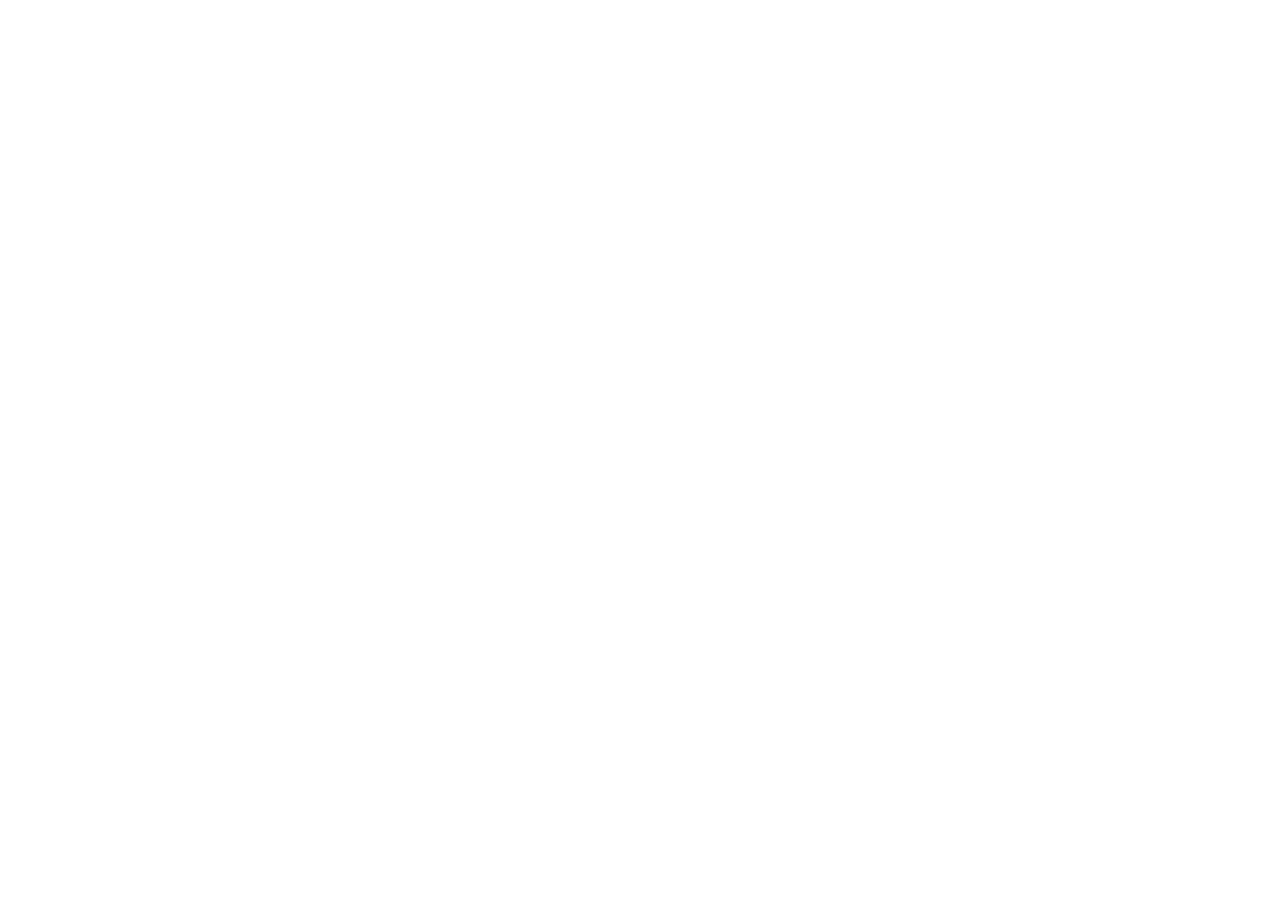
==== index.html @ f17f1901 "initial commit" ====
<!DOCTYPE html>
<html lang="pl">
<head>
    <meta charset="UTF-8">
    <meta name="viewport" content="width=device-width, initial-scale=1.0">
    <title>Projekty szkolne</title>
</head>
<body>
    
</body>
</html>
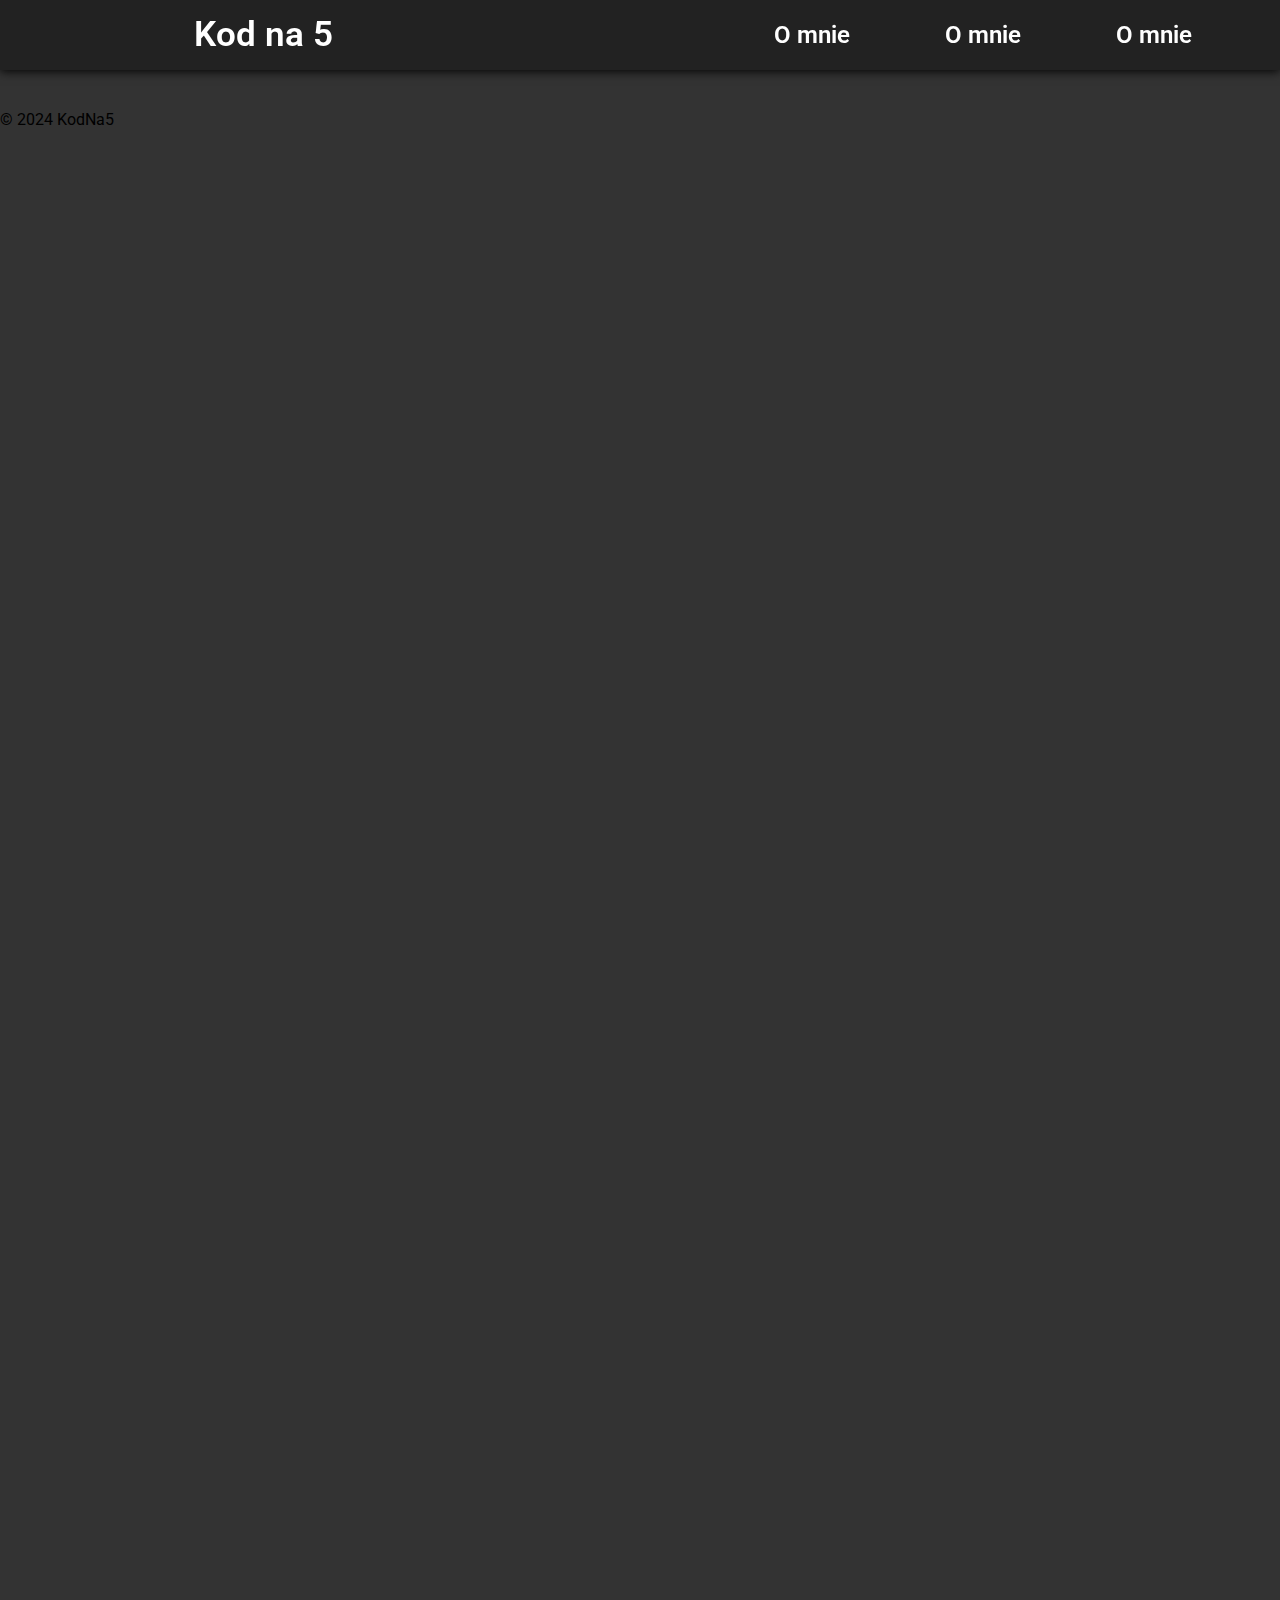
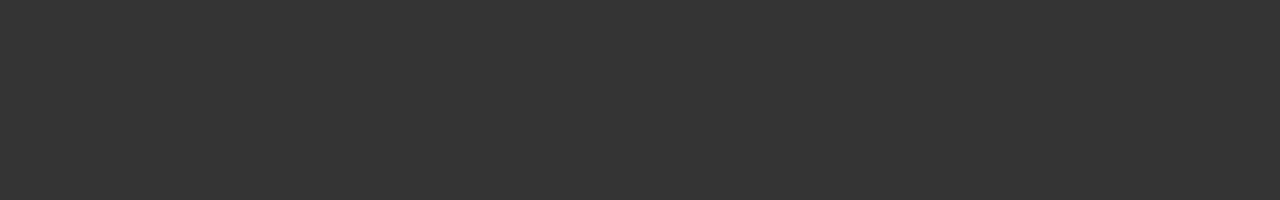
==== commit d13a77aa: "add menu" ====
--- a/index.html
+++ b/index.html
@@ -1,11 +1,30 @@
 <!DOCTYPE html>
 <html lang="pl">
 <head>
-    <meta charset="UTF-8">
-    <meta name="viewport" content="width=device-width, initial-scale=1.0">
-    <title>Projekty szkolne</title>
+    <meta charset="UTF-8">
+    <meta name="viewport" content="width=device-width, initial-scale=1.0">
+    <title>Kod na 5</title>
+    <link rel="preconnect" href="https://fonts.googleapis.com">
+    <link rel="preconnect" href="https://fonts.gstatic.com" crossorigin>
+    <link href="https://fonts.googleapis.com/css2?family=Roboto:ital,wght@0,100;0,300;0,400;0,500;0,700;0,900;1,100;1,300;1,400;1,500;1,700;1,900&display=swap" rel="stylesheet">
+    <link rel="stylesheet" href="css/style.css">
 </head>
 <body>
-    
+    <nav>
+        <div class="logo">
+            <a href="">Kod na 5</a>
+        </div>
+        <div class="menu">
+            <a href="">O mnie</a>
+            <a class="a-header2" href="">O mnie</a>
+            <a class="a-header3" href="">O mnie</a>
+        </div>
+    </nav>
+    <header>
+        <h1>Twoja pomoc w projektach z informatyki</h1>
+    </header>
+    <main>
+    </main>
+    <footer><p>&copy; 2024 KodNa5</p></footer>
 </body>
 </html>--- a/css/style.css
+++ b/css/style.css
@@ -0,0 +1,176 @@
+/* http://meyerweb.com/eric/tools/css/reset/ 
+   v2.0 | 20110126
+   License: none (public domain)
+*/
+html, body, div, span, applet, object, iframe,
+h1, h2, h3, h4, h5, h6, p, blockquote, pre,
+a, abbr, acronym, address, big, cite, code,
+del, dfn, em, img, ins, kbd, q, s, samp,
+small, strike, strong, sub, sup, tt, var,
+b, u, i, center,
+dl, dt, dd, ol, ul, li,
+fieldset, form, label, legend,
+table, caption, tbody, tfoot, thead, tr, th, td,
+article, aside, canvas, details, embed,
+figure, figcaption, footer, header, hgroup,
+menu, nav, output, ruby, section, summary,
+time, mark, audio, video {
+  margin: 0;
+  padding: 0;
+  border: 0;
+  font-size: 100%;
+  font: inherit;
+  vertical-align: baseline;
+}
+
+/* HTML5 display-role reset for older browsers */
+article, aside, details, figcaption, figure,
+footer, header, hgroup, menu, nav, section {
+  display: block;
+}
+
+body {
+  line-height: 1;
+}
+
+ol, ul {
+  list-style: none;
+}
+
+blockquote, q {
+  quotes: none;
+}
+
+blockquote:before, blockquote:after,
+q:before, q:after {
+  content: "";
+  content: none;
+}
+
+table {
+  border-collapse: collapse;
+  border-spacing: 0;
+}
+
+a {
+  text-decoration: none;
+  color: inherit;
+}
+
+nav {
+  width: 100%;
+  height: 70px;
+  background-color: #222;
+  color: white;
+  font-size: 1.5rem;
+  display: flex;
+  justify-content: center;
+  align-items: center;
+  position: fixed;
+  top: 0px;
+  left: 0;
+  box-shadow: 0px 1px 10px black;
+  font-weight: 600;
+}
+nav .logo {
+  padding-left: 30px;
+  flex-basis: 50%;
+  transition: 0.3s;
+}
+@media (hover: hover) {
+  nav .logo:hover {
+    color: #add8e6;
+  }
+}
+@media (hover: none) {
+  nav .logo:active {
+    color: #add8e6;
+  }
+}
+nav .menu {
+  display: flex;
+  justify-content: space-around;
+  align-items: center;
+  flex-basis: 50%;
+  font-size: 1rem;
+}
+nav .menu a {
+  position: relative;
+  transition: 0.5s;
+}
+nav .menu a:hover {
+  color: #add8e6;
+  text-shadow: 1px 1px 1px #add8e6;
+}
+@media (hover: hover) {
+  nav .menu a::after, nav .menu a::before {
+    content: "";
+    width: 120%;
+    height: 4px;
+    background: white;
+    position: absolute;
+    z-index: 3;
+    transform: scaleX(0);
+    transition: 0.5s cubic-bezier(0.68, -0.55, 0.265, 1.55);
+    left: -10%;
+  }
+  nav .menu a::before {
+    top: -3px;
+    transform-origin: left;
+  }
+  nav .menu a::after {
+    bottom: -3px;
+    transform-origin: right;
+  }
+  nav .menu a:hover::after, nav .menu a:hover::before {
+    transform: scaleX(1);
+    background-color: #add8e6;
+  }
+  nav .menu a #a-header2::before {
+    top: -3px;
+    transform-origin: center;
+  }
+  nav .menu a #a-header2::after {
+    bottom: -3px;
+    transform-origin: center;
+  }
+  nav .menu a #a-header3::before {
+    top: -3px;
+    transform-origin: right;
+  }
+  nav .menu a #a-header3::after {
+    bottom: -3px;
+    transform-origin: left;
+  }
+}
+@media (hover: none) {
+  nav .menu a:active {
+    color: #add8e6;
+    text-shadow: 1px 1px 1px #add8e6;
+  }
+}
+@media (min-width: 1024px) {
+  nav {
+    font-size: 2.2rem;
+  }
+  nav .menu {
+    font-size: 1.5rem;
+  }
+}
+
+*, *::after, *::before {
+  box-sizing: border-box;
+}
+
+html, body {
+  scroll-behavior: smooth;
+  font-family: "Roboto", "sans-serif";
+}
+
+body {
+  height: 200vh;
+  scroll-behavior: smooth;
+  background-color: #333;
+}
+
+/*# sourceMappingURL=style.css.map */
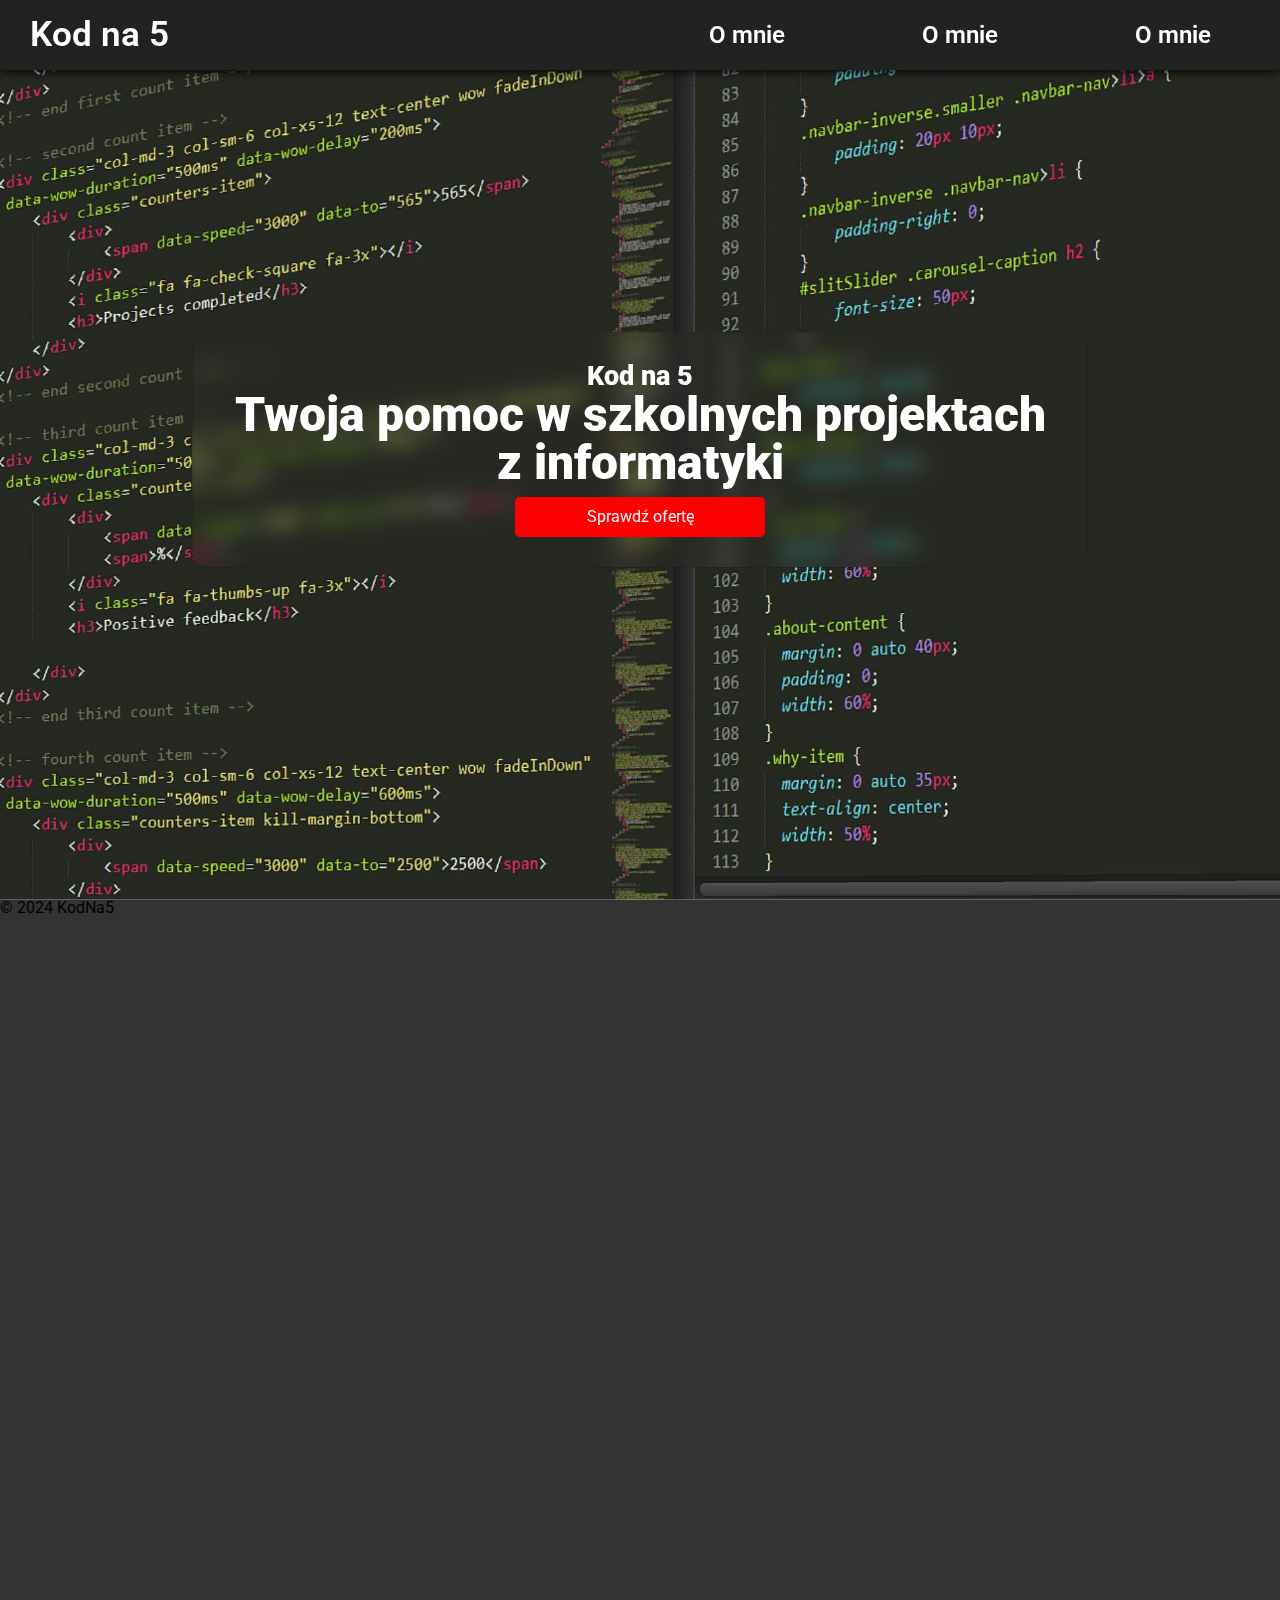
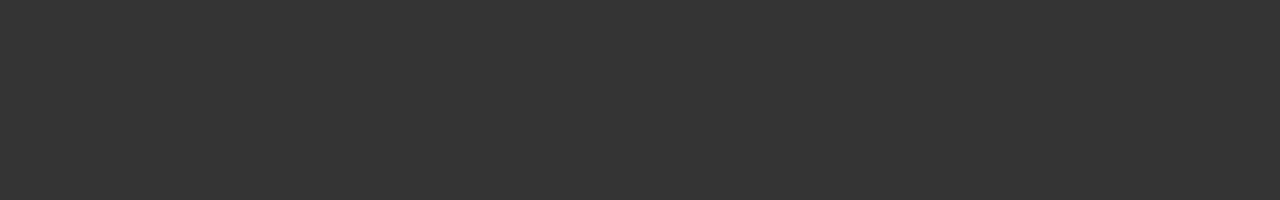
==== commit 3480e3c9: "add header" ====
--- a/index.html
+++ b/index.html
@@ -1,30 +1,41 @@
 <!DOCTYPE html>
 <html lang="pl">
 <head>
-    <meta charset="UTF-8">
-    <meta name="viewport" content="width=device-width, initial-scale=1.0">
-    <title>Kod na 5</title>
-    <link rel="preconnect" href="https://fonts.googleapis.com">
-    <link rel="preconnect" href="https://fonts.gstatic.com" crossorigin>
-    <link href="https://fonts.googleapis.com/css2?family=Roboto:ital,wght@0,100;0,300;0,400;0,500;0,700;0,900;1,100;1,300;1,400;1,500;1,700;1,900&display=swap" rel="stylesheet">
-    <link rel="stylesheet" href="css/style.css">
+    <meta charset="UTF-8">
+    <meta name="viewport" content="width=device-width, initial-scale=1.0">
+    <title>Kod na 5</title>
+    <link rel="preconnect" href="https://fonts.googleapis.com">
+    <link rel="preconnect" href="https://fonts.gstatic.com" crossorigin>
+    <link href="https://fonts.googleapis.com/css2?family=Roboto:ital,wght@0,100;0,300;0,400;0,500;0,700;0,900;1,100;1,300;1,400;1,500;1,700;1,900&display=swap"rel="stylesheet">
+    <link rel="stylesheet" href="css/style.css">
 </head>
 <body>
-    <nav>
-        <div class="logo">
-            <a href="">Kod na 5</a>
-        </div>
-        <div class="menu">
-            <a href="">O mnie</a>
-            <a class="a-header2" href="">O mnie</a>
-            <a class="a-header3" href="">O mnie</a>
-        </div>
-    </nav>
-    <header>
-        <h1>Twoja pomoc w projektach z informatyki</h1>
-    </header>
-    <main>
-    </main>
-    <footer><p>&copy; 2024 KodNa5</p></footer>
+    <nav aria-label="Menu nawigacyjne">
+        <div class="logo">
+            <a href="">Kod na 5</a>
+        </div>
+        <div class="menu">
+            <a href="">O mnie</a>
+            <a class="a-header2" href="">O mnie</a>
+            <a class="a-header3" href="">O mnie</a>
+        </div>
+    </nav>
+    <header>
+            <div class="header-box">
+                <span>Kod na 5</span>
+                <h1>
+                    Twoja pomoc w szkolnych projektach z informatyki
+                </h1>
+                <a href="">Sprawdź ofertę</a>
+            </div>
+    </header>
+    <main>
+        <section>
+            
+        </section>
+    </main>
+    <footer>
+        <p>&copy; 2024 KodNa5</p>
+    </footer>
 </body>
 </html>--- a/css/style.css
+++ b/css/style.css
@@ -71,6 +71,7 @@
   left: 0;
   box-shadow: 0px 1px 10px black;
   font-weight: 600;
+  z-index: 10;
 }
 nav .logo {
   padding-left: 30px;
@@ -158,6 +159,87 @@
   }
 }
 
+header {
+  width: 100%;
+  height: 100vh;
+  background: url("../assets/pexels-pixabay-248515.jpg") center/cover fixed;
+  display: flex;
+  justify-content: center;
+  align-items: center;
+  color: white;
+}
+header .header-box {
+  display: flex;
+  align-items: center;
+  justify-content: space-between;
+  height: fit-content;
+  min-width: 80%;
+  min-height: 200px;
+  flex-direction: column;
+  backdrop-filter: blur(10px);
+  -webkit-backdrop-filter: blur(10px);
+  border-radius: 15px;
+  border: 1px solid rgba(0, 0, 0, 0.104);
+  padding: 30px;
+  max-width: 70%;
+}
+@media (min-width: 768px) and (max-width: 1023px) {
+  header .header-box {
+    min-width: 40%;
+  }
+}
+@media (min-width: 1024px) {
+  header .header-box {
+    min-width: 50%;
+  }
+}
+header span {
+  font-weight: 900;
+  font-size: 1.7rem;
+}
+header h1 {
+  height: fit-content;
+  display: flex;
+  flex-direction: column;
+  text-align: center;
+  justify-content: center;
+  align-items: center;
+  font-size: 1.3rem;
+  font-weight: 900;
+}
+@media (min-width: 768px) and (max-width: 1023px) {
+  header h1 {
+    font-size: 2rem;
+  }
+}
+@media (min-width: 1024px) {
+  header h1 {
+    font-size: 3rem;
+  }
+}
+header a {
+  width: 180px;
+  height: 35px;
+  display: flex;
+  justify-content: center;
+  align-items: center;
+  font-weight: 0;
+  border-radius: 5px;
+  background: red;
+}
+@media (min-width: 768px) and (max-width: 1023px) {
+  header a {
+    margin-top: 10px;
+  }
+}
+@media (min-width: 1024px) {
+  header a {
+    margin-top: 10px;
+    width: 250px;
+    height: 40px;
+  }
+}
+
 *, *::after, *::before {
   box-sizing: border-box;
 }
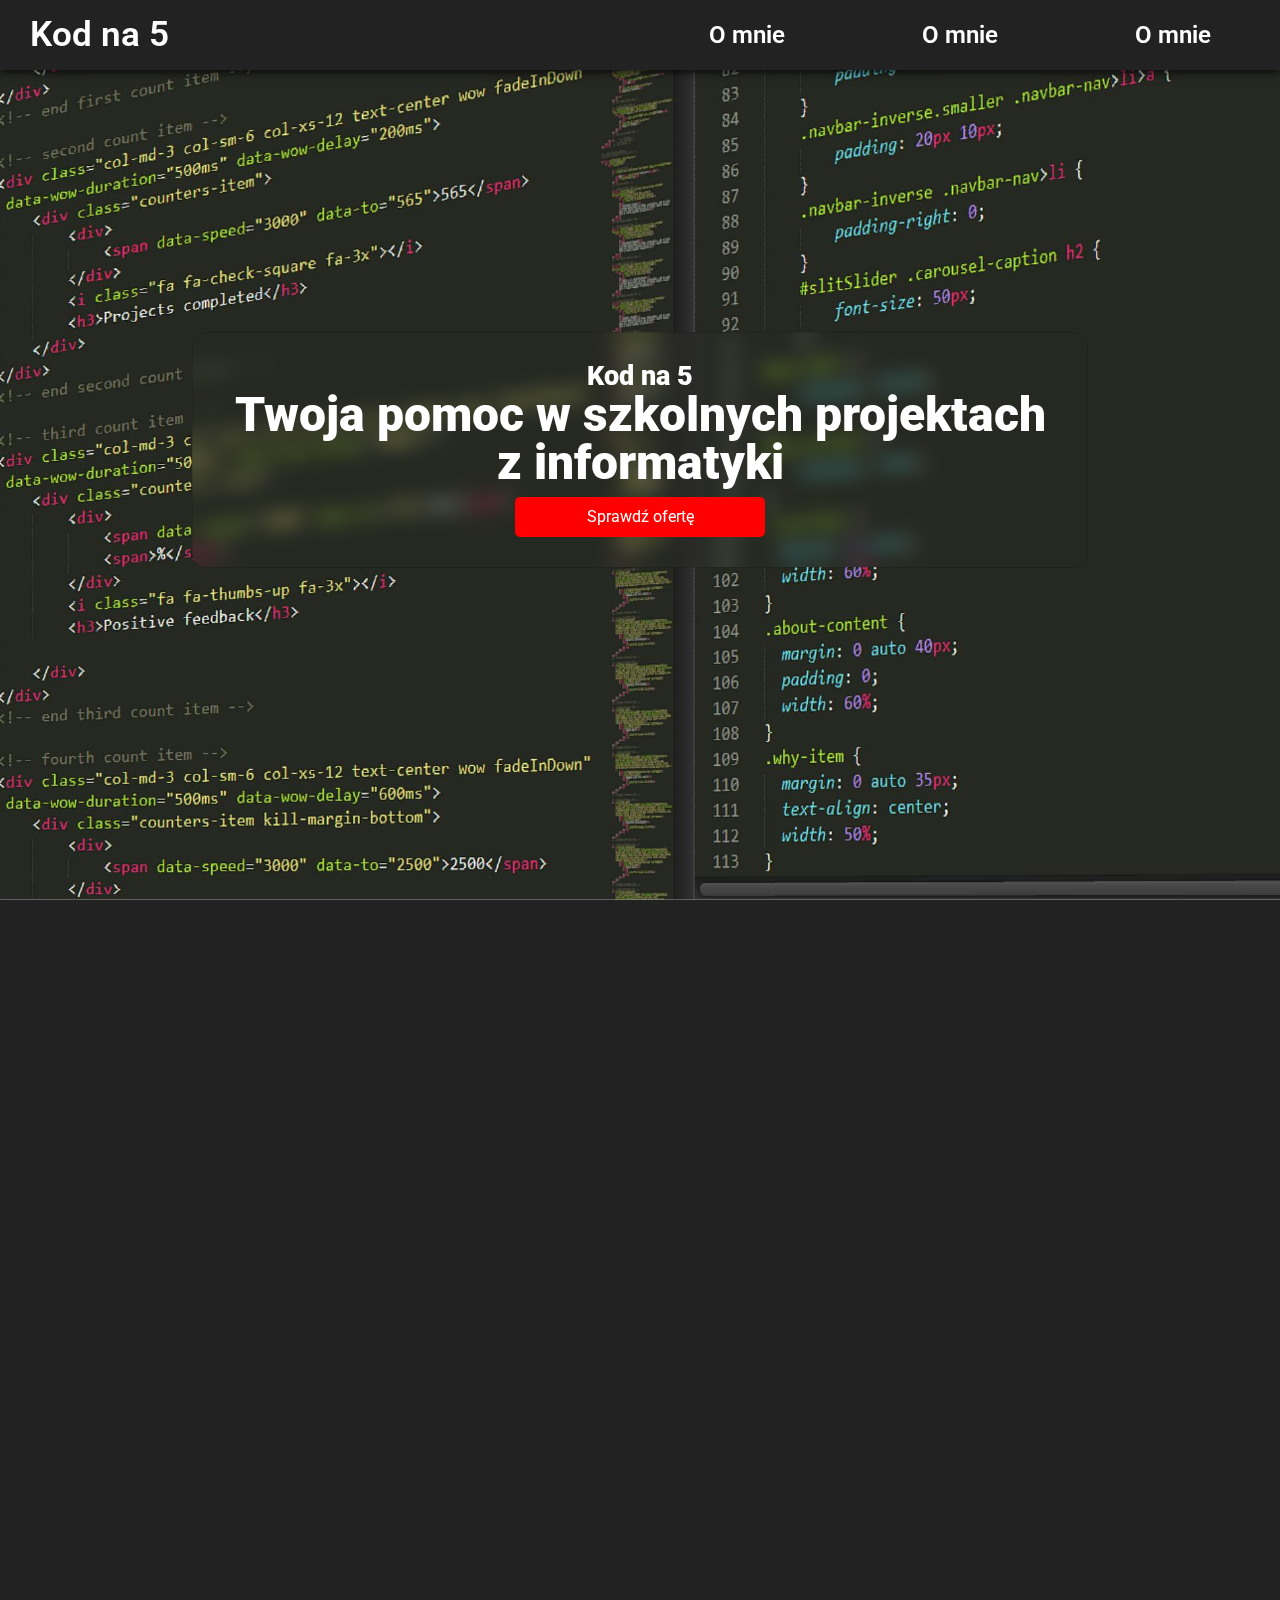
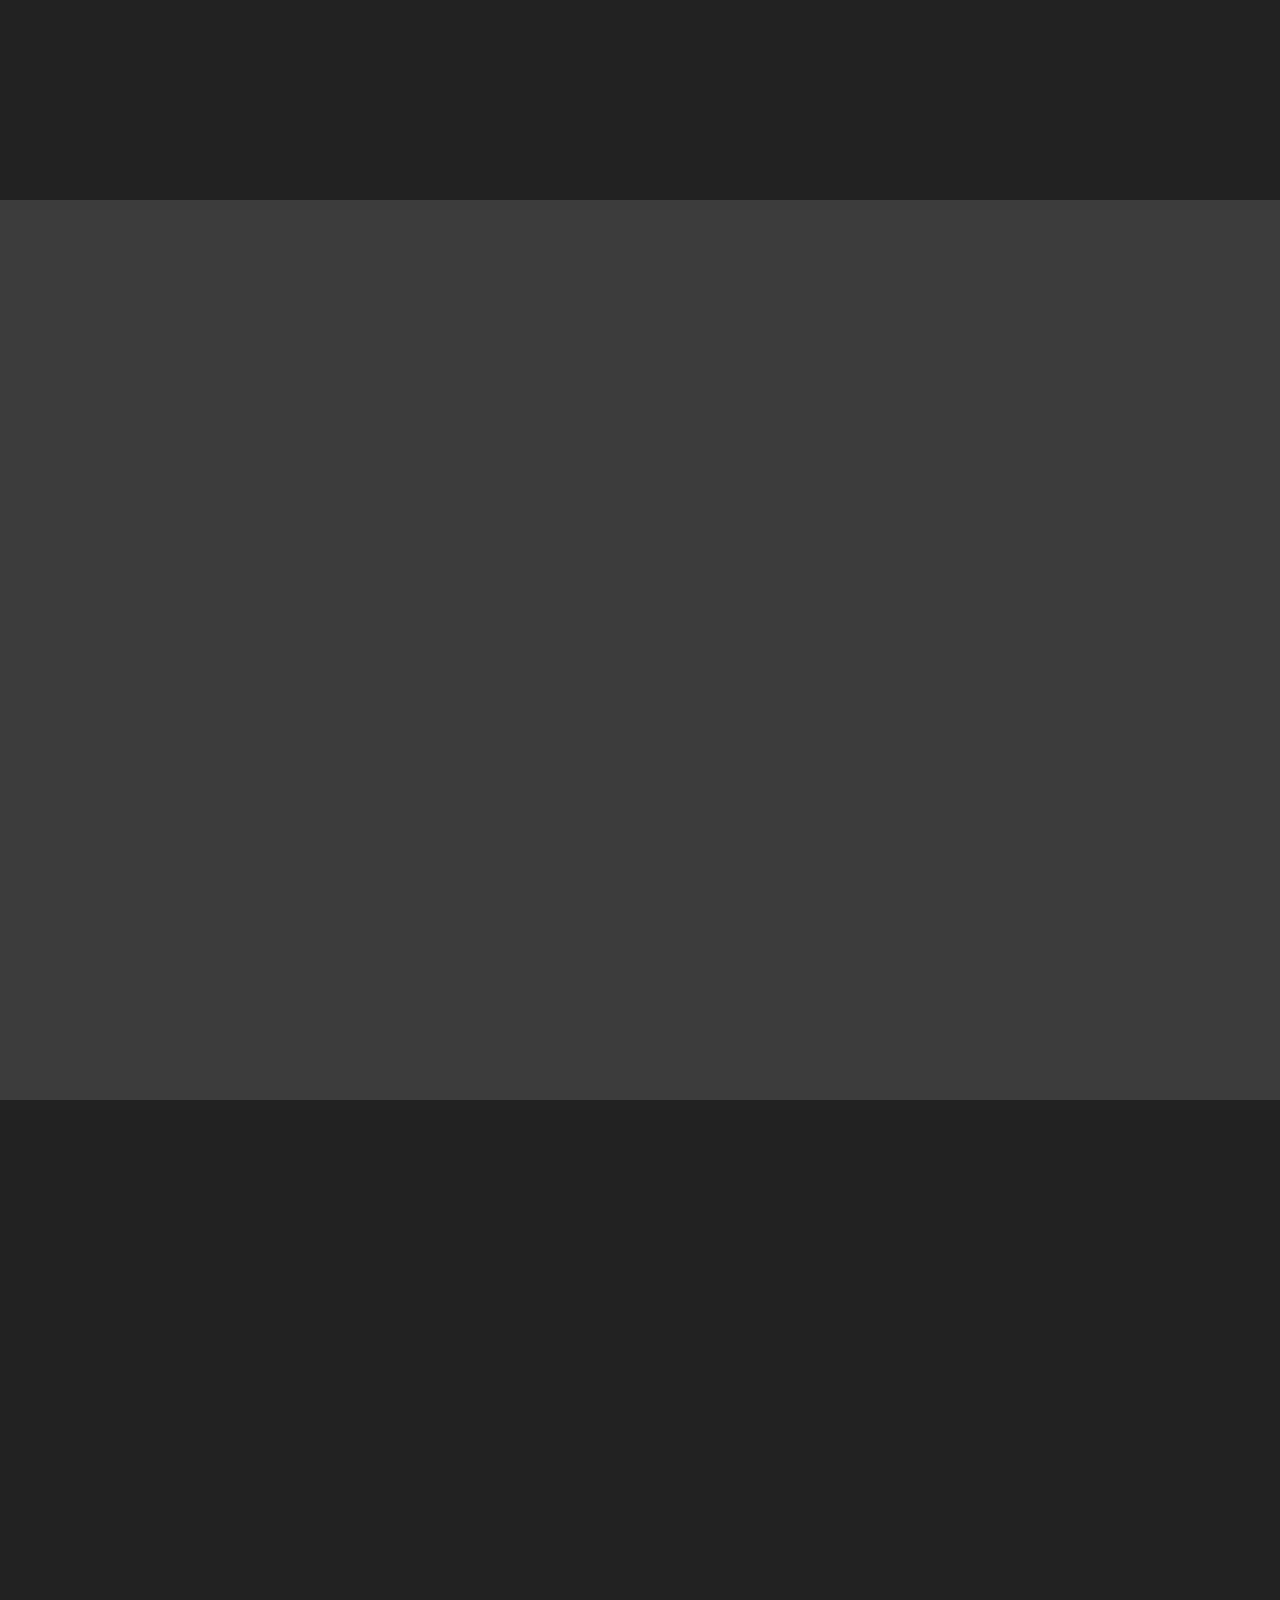
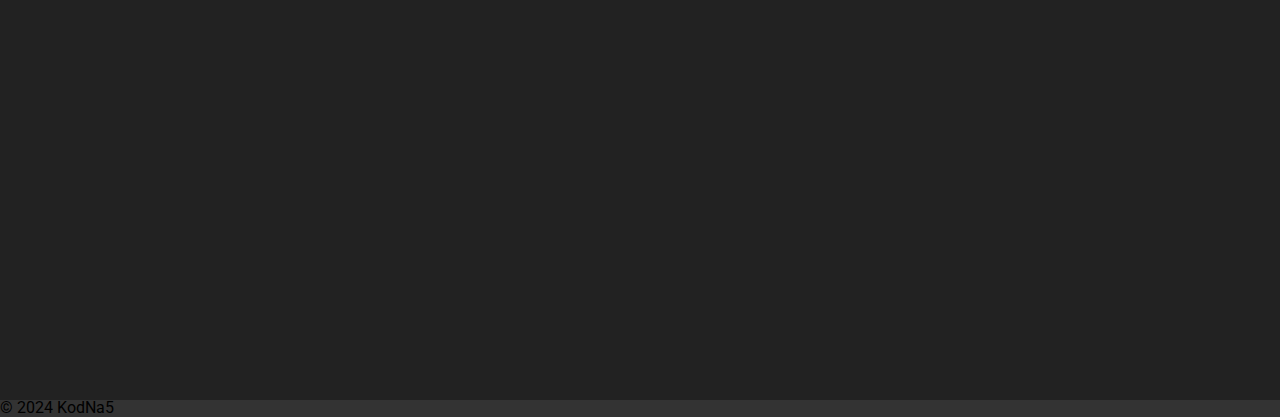
==== commit ea02d28a: "fixes" ====
--- a/index.html
+++ b/index.html
@@ -33,6 +33,12 @@
         <section>
             
         </section>
+        <section>
+            
+        </section>
+        <section>
+            
+        </section>
     </main>
     <footer>
         <p>&copy; 2024 KodNa5</p>
--- a/css/style.css
+++ b/css/style.css
@@ -250,9 +250,22 @@
 }
 
 body {
-  height: 200vh;
   scroll-behavior: smooth;
   background-color: #333;
 }
 
+main {
+  width: 100%;
+  height: fit-content;
+}
+
+section {
+  width: 100%;
+  height: 100vh;
+  background-color: #222;
+}
+section:nth-of-type(even) {
+  background-color: rgb(60, 60, 60);
+}
+
 /*# sourceMappingURL=style.css.map */
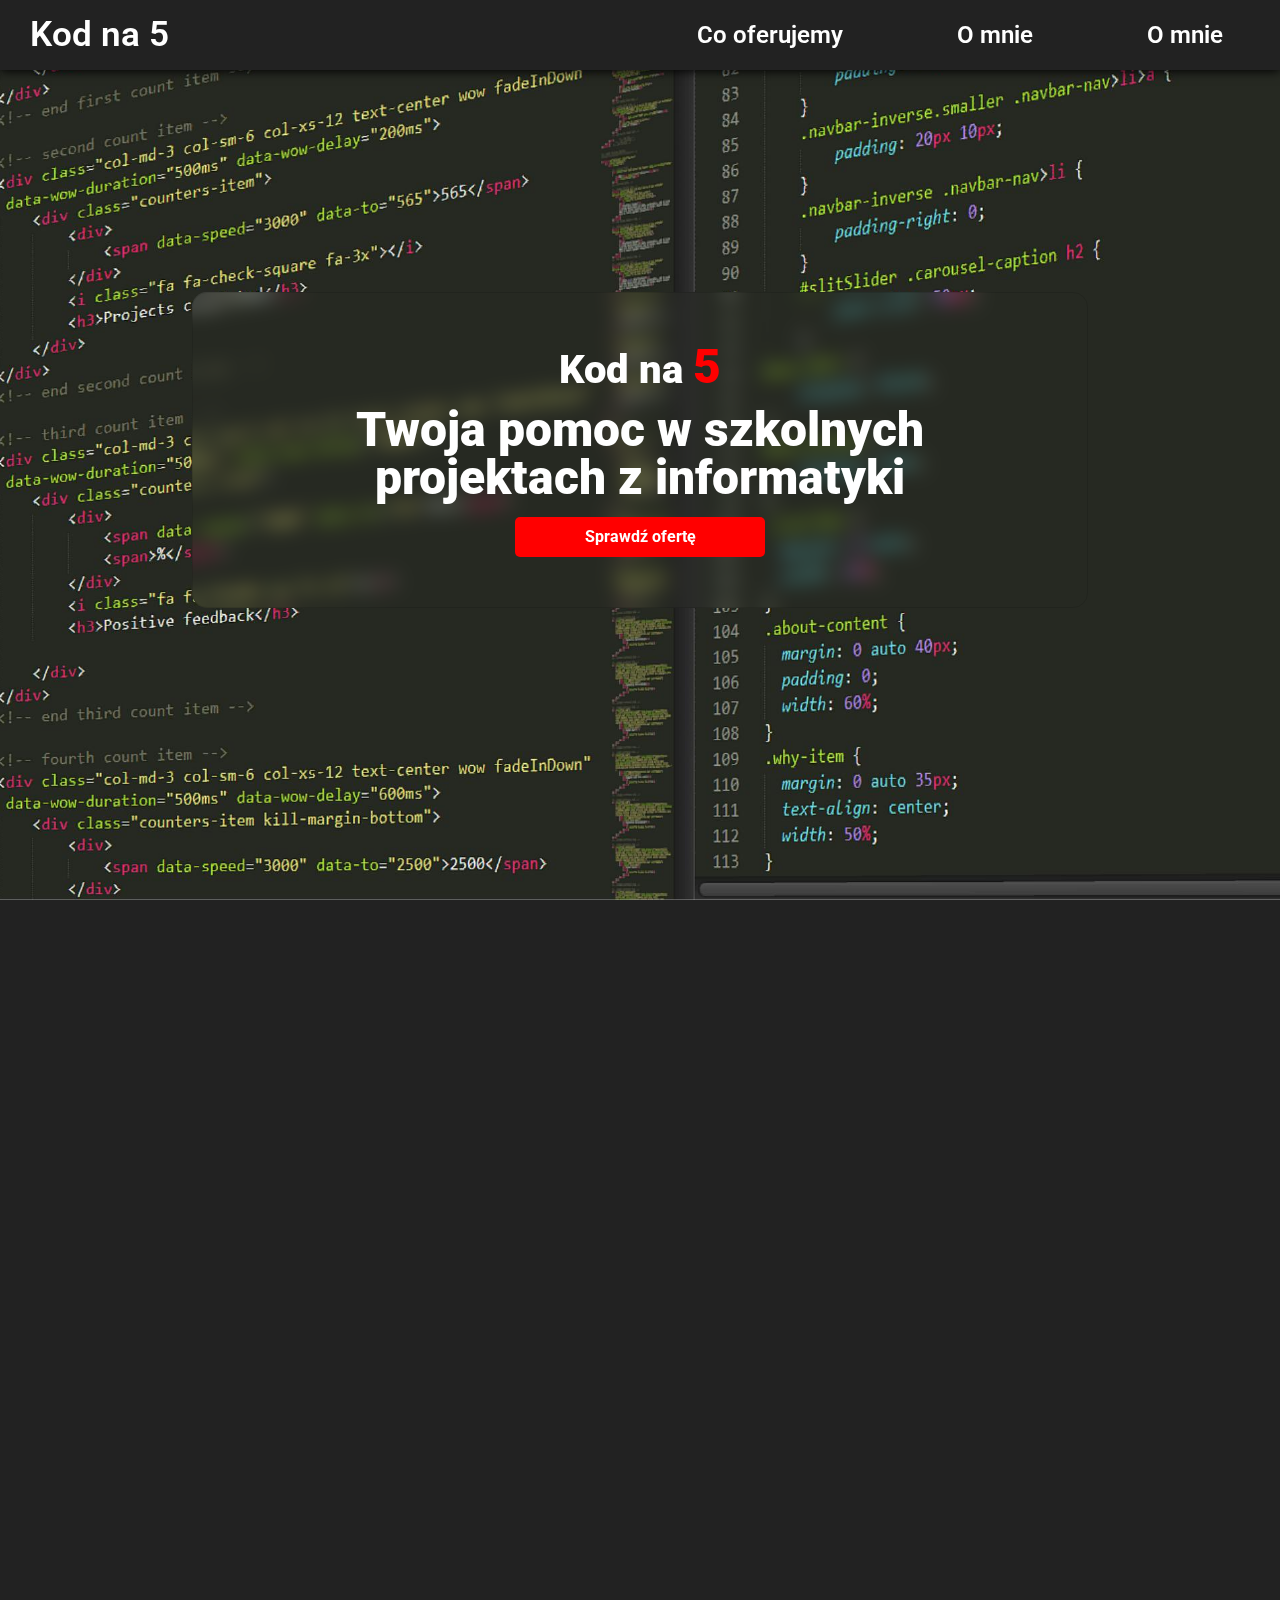
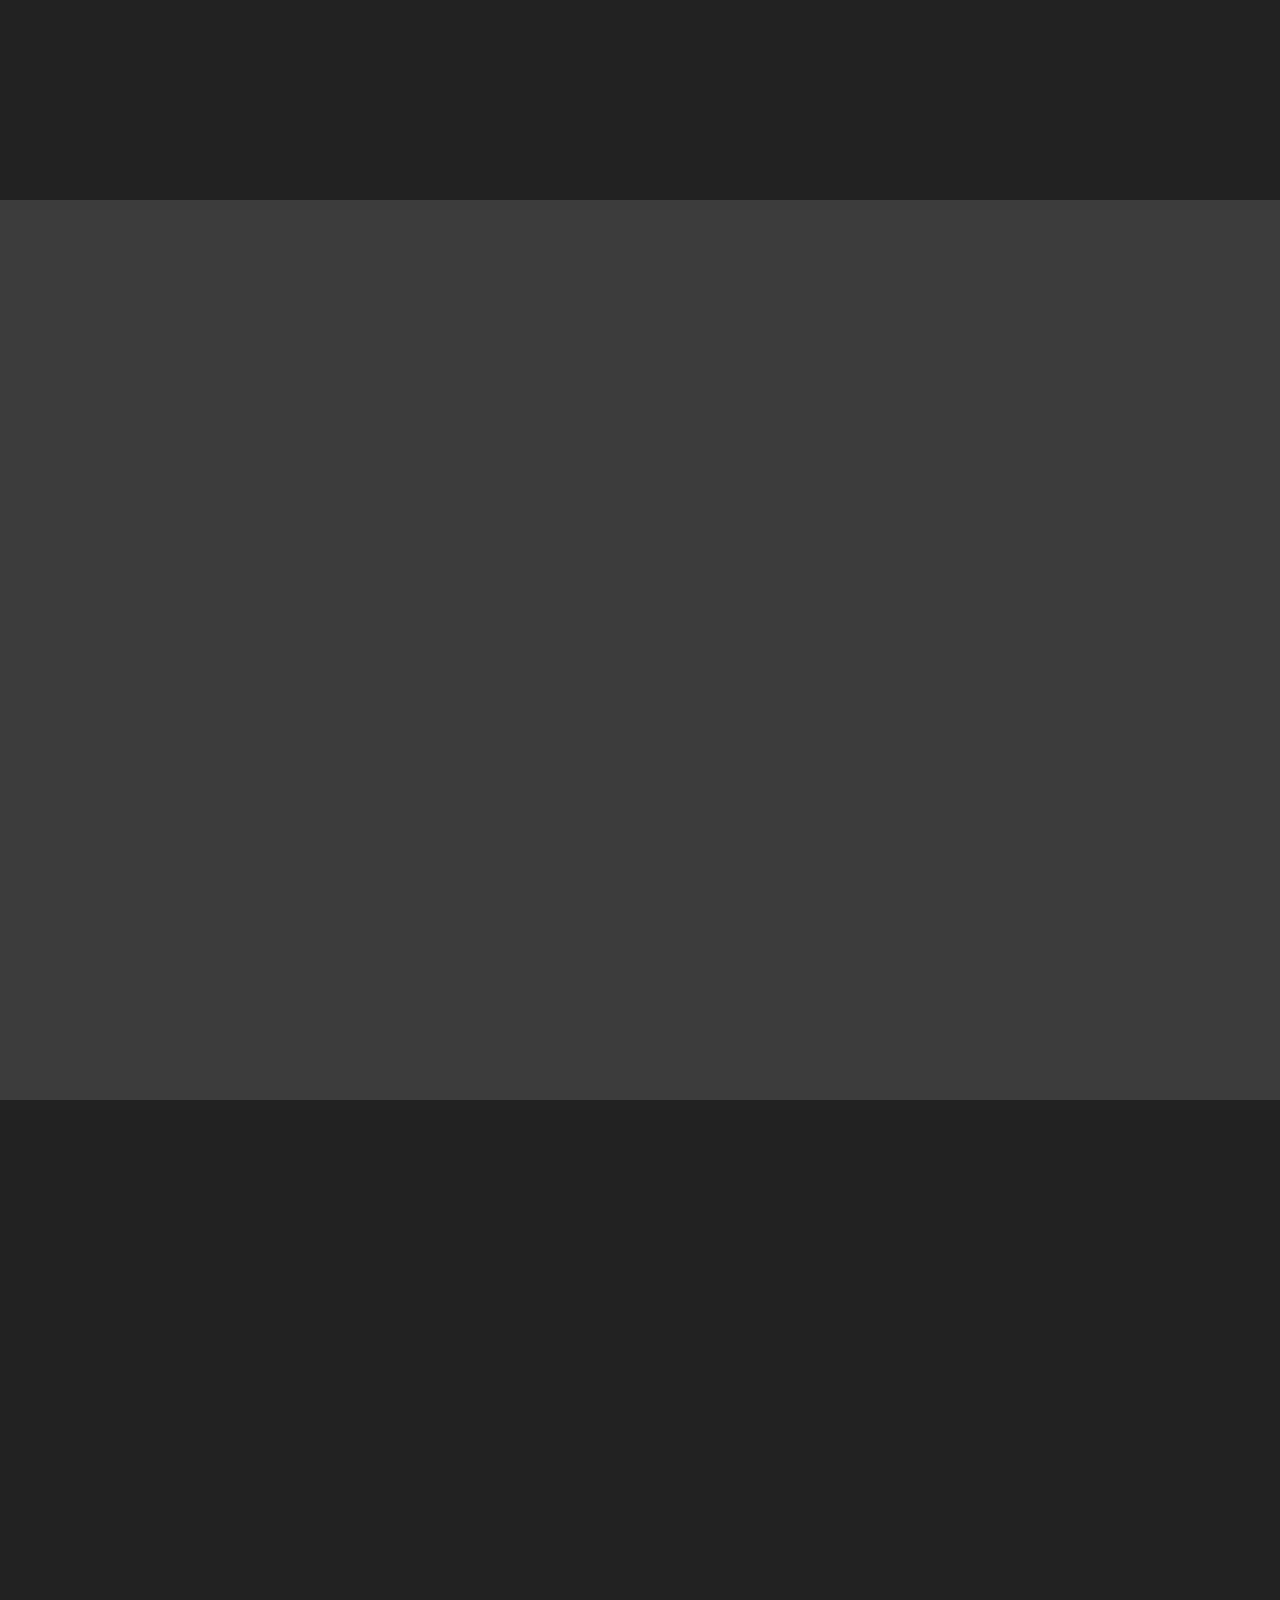
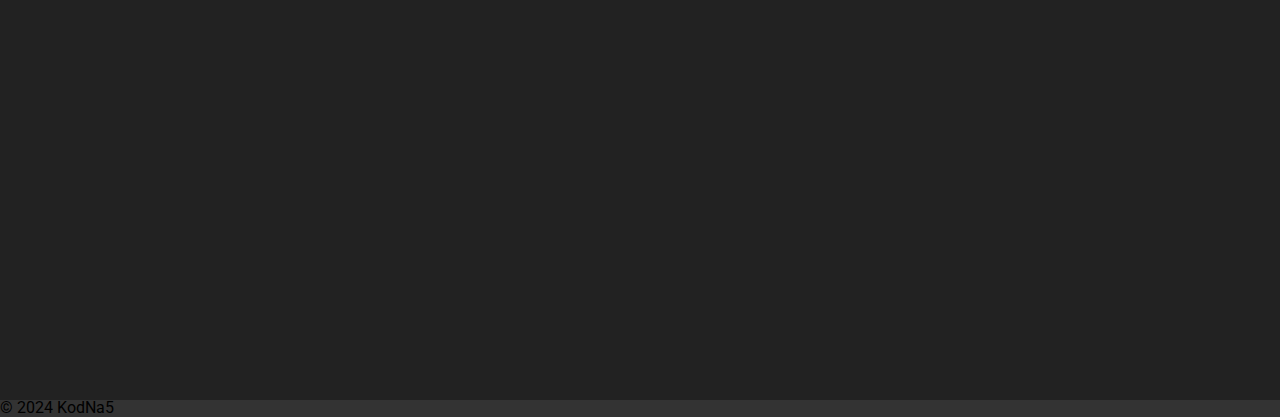
==== commit 590fc5fd: "fix header" ====
--- a/index.html
+++ b/index.html
@@ -12,17 +12,17 @@
 <body>
     <nav aria-label="Menu nawigacyjne">
         <div class="logo">
-            <a href="">Kod na 5</a>
+            <a href="#header">Kod na 5</a>
         </div>
         <div class="menu">
-            <a href="">O mnie</a>
+            <a href="#About">Co oferujemy</a>
             <a class="a-header2" href="">O mnie</a>
             <a class="a-header3" href="">O mnie</a>
         </div>
     </nav>
-    <header>
+    <header id="header">
             <div class="header-box">
-                <span>Kod na 5</span>
+                <span>Kod na <span>5</span></span>
                 <h1>
                     Twoja pomoc w szkolnych projektach z informatyki
                 </h1>
@@ -30,7 +30,7 @@
             </div>
     </header>
     <main>
-        <section>
+        <section id="About">
             
         </section>
         <section>
--- a/css/style.css
+++ b/css/style.css
@@ -180,7 +180,7 @@
   -webkit-backdrop-filter: blur(10px);
   border-radius: 15px;
   border: 1px solid rgba(0, 0, 0, 0.104);
-  padding: 30px;
+  padding: 50px 30px;
   max-width: 70%;
 }
 @media (min-width: 768px) and (max-width: 1023px) {
@@ -197,6 +197,20 @@
   font-weight: 900;
   font-size: 1.7rem;
 }
+header span span {
+  color: red;
+  font-size: 2.2rem;
+}
+@media (min-width: 1024px) {
+  header span span {
+    font-size: 3rem;
+  }
+}
+@media (min-width: 1024px) {
+  header span {
+    font-size: 2.5rem;
+  }
+}
 header h1 {
   height: fit-content;
   display: flex;
@@ -206,6 +220,7 @@
   align-items: center;
   font-size: 1.3rem;
   font-weight: 900;
+  padding: 15px;
 }
 @media (min-width: 768px) and (max-width: 1023px) {
   header h1 {
@@ -223,21 +238,26 @@
   display: flex;
   justify-content: center;
   align-items: center;
-  font-weight: 0;
+  font-weight: 700;
   border-radius: 5px;
   background: red;
-}
-@media (min-width: 768px) and (max-width: 1023px) {
+  transition: 0.5s;
+}
+@media (min-width: 1024px) {
   header a {
-    margin-top: 10px;
-  }
-}
-@media (min-width: 1024px) {
-  header a {
-    margin-top: 10px;
     width: 250px;
     height: 40px;
   }
+}
+@media (hover: hover) {
+  header a:hover {
+    background-color: rgb(207, 9, 9);
+    font-size: 1.2rem;
+  }
+}
+header a:active {
+  transition: 0.1s;
+  background-color: rgb(163, 7, 7);
 }
 
 *, *::after, *::before {
